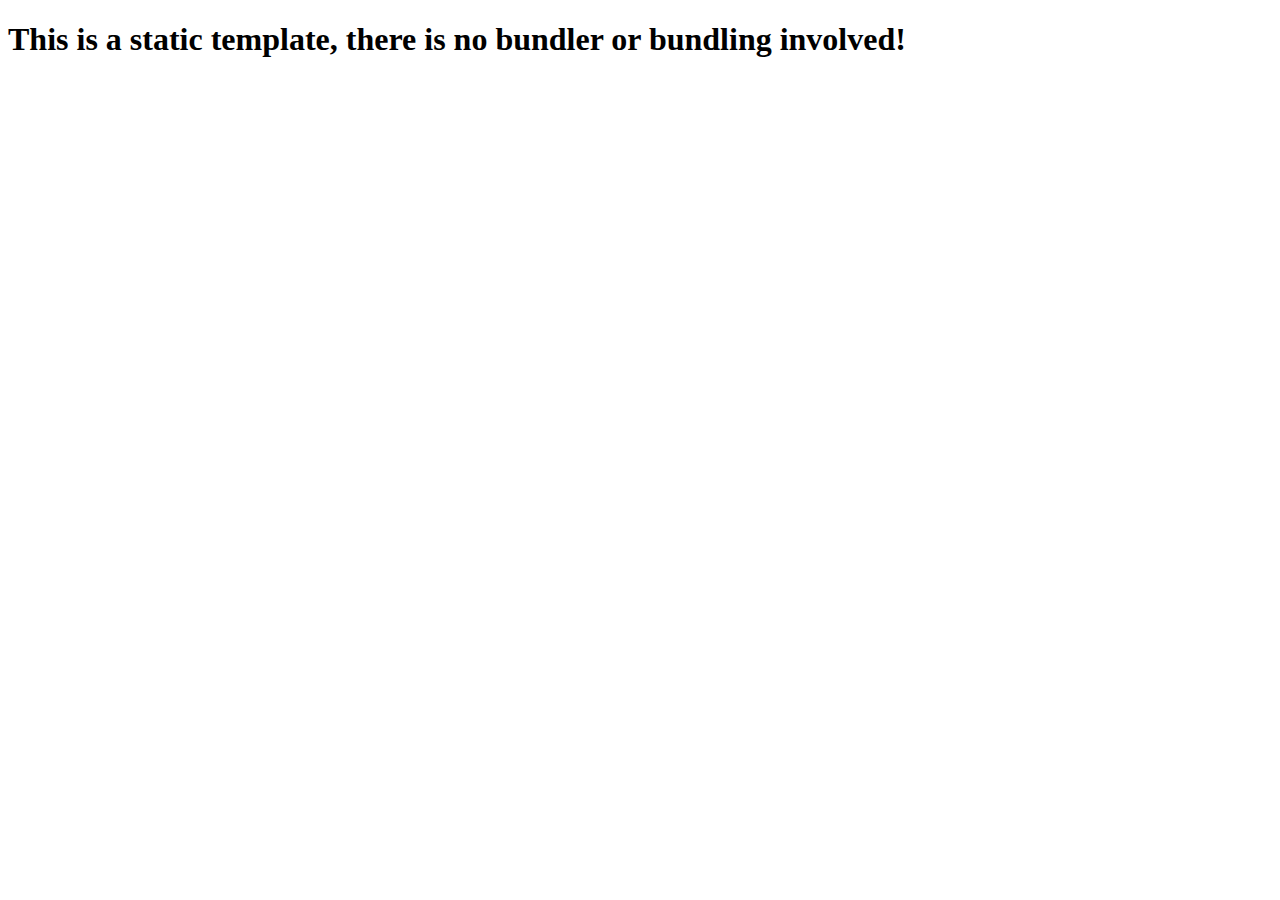
==== src/index.html @ 0ff298f2 "Create index.html" ====
<!DOCTYPE html>
<html lang="en">
  <head>
    <meta charset="UTF-8" />
    <meta name="viewport" content="width=device-width, initial-scale=1.0" />
    <meta http-equiv="X-UA-Compatible" content="ie=edge" />
    <title>Static Template</title>
    <script src="script.js"></script>
  </head>
  <body>
    <h1>
      This is a static template, there is no bundler or bundling involved!
    </h1>
  </body>
</html>
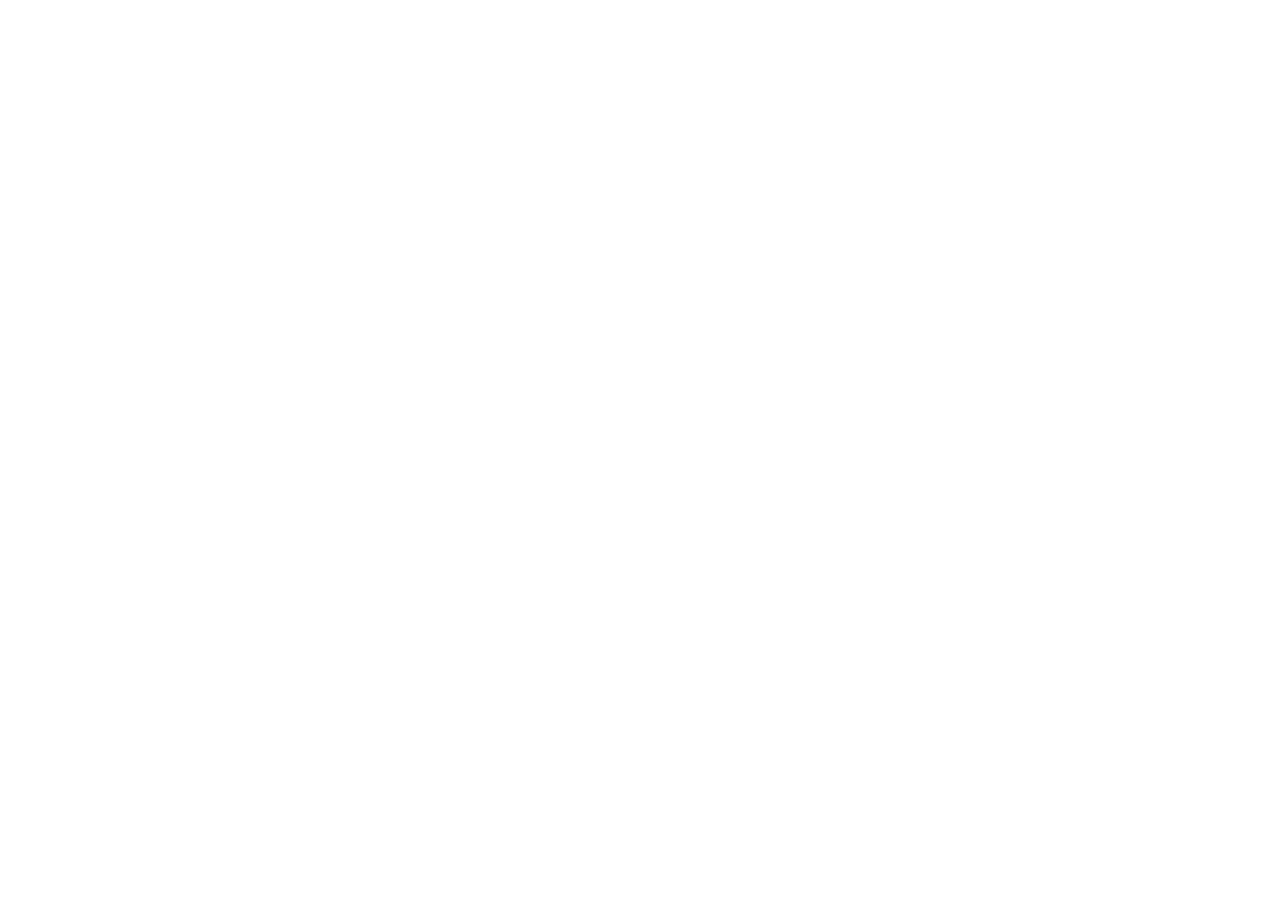
==== commit 9616c161: "Merge 3c23c891af89872b012386df1a49bcf7abb832b7 into c9d220c5c22692d0cfcf93b82cb9cfb46008a1c9" ====
--- a/src/index.html
+++ b/src/index.html
@@ -1,15 +1,12 @@
-<!DOCTYPE html>
-<html lang="en">
-  <head>
-    <meta charset="UTF-8" />
-    <meta name="viewport" content="width=device-width, initial-scale=1.0" />
-    <meta http-equiv="X-UA-Compatible" content="ie=edge" />
-    <title>Static Template</title>
-    <script src="script.js"></script>
-  </head>
-  <body>
-    <h1>
-      This is a static template, there is no bundler or bundling involved!
-    </h1>
-  </body>
-</html>
+<!DOCTYPE html>
+<html lang="en">
+  <head>
+    <meta charset="UTF-8" />
+    <meta name="viewport" content="width=device-width, initial-scale=1.0" />
+    <meta http-equiv="X-UA-Compatible" content="ie=edge" />
+    <title>Index</title>
+  </head>
+  <body>
+    <script src="script.js"></script>
+  </body>
+</html>
